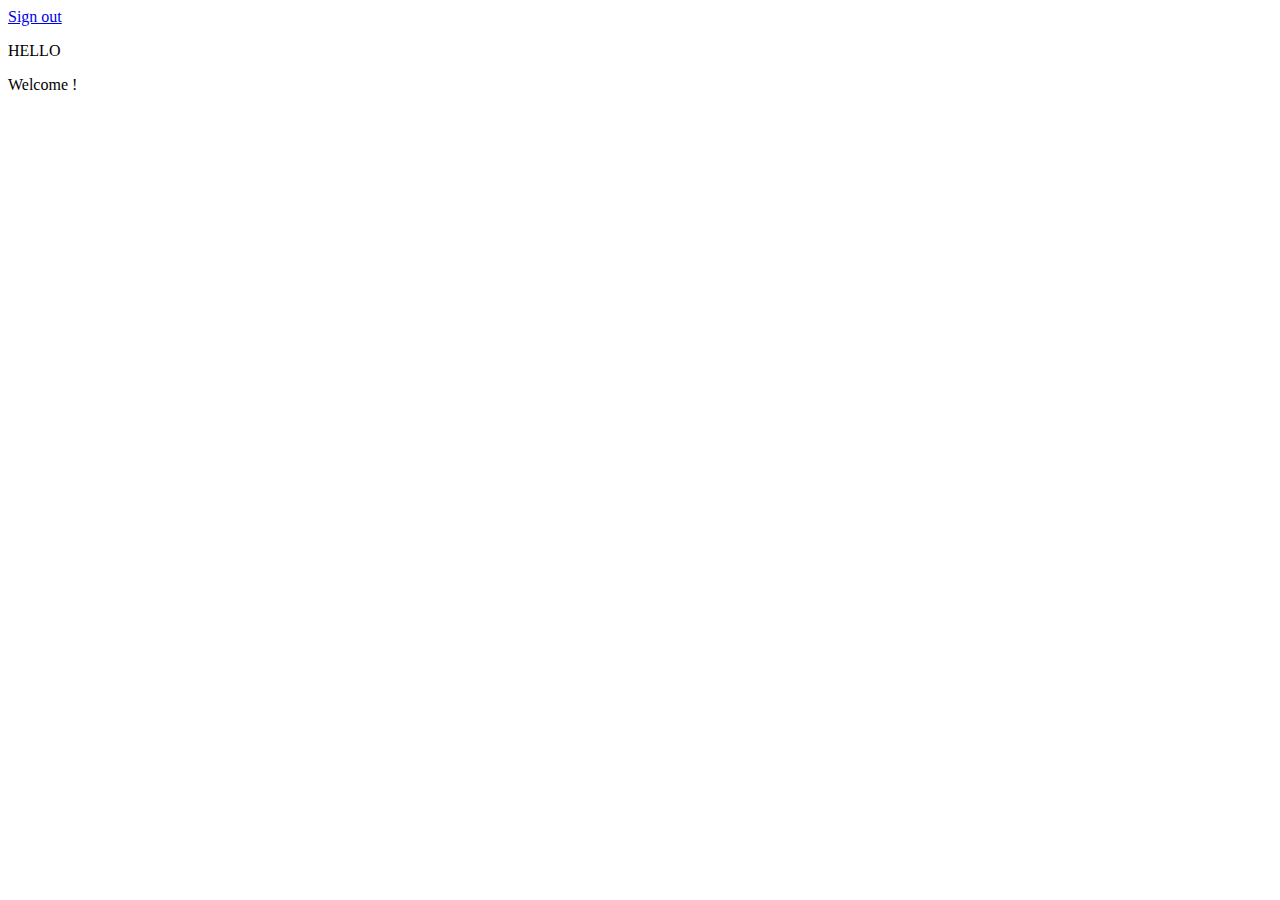
==== resources/html/homepage.html @ b65a3573 "Add files via upload" ====
<html lang="en">
  <head>
    
    <script>

  function signOut() {
    var auth2 = gapi.auth2.getAuthInstance();
    auth2.signOut().then(function () {
      console.log('User signed out.');
    });
  }
</script>
    
  </head>
  <body>
<a href="#" onclick="signOut();">Sign out</a>

    <p>HELLO</p>
    <div>Welcome <span id="name"></span>!</div>
  </body>
</html>
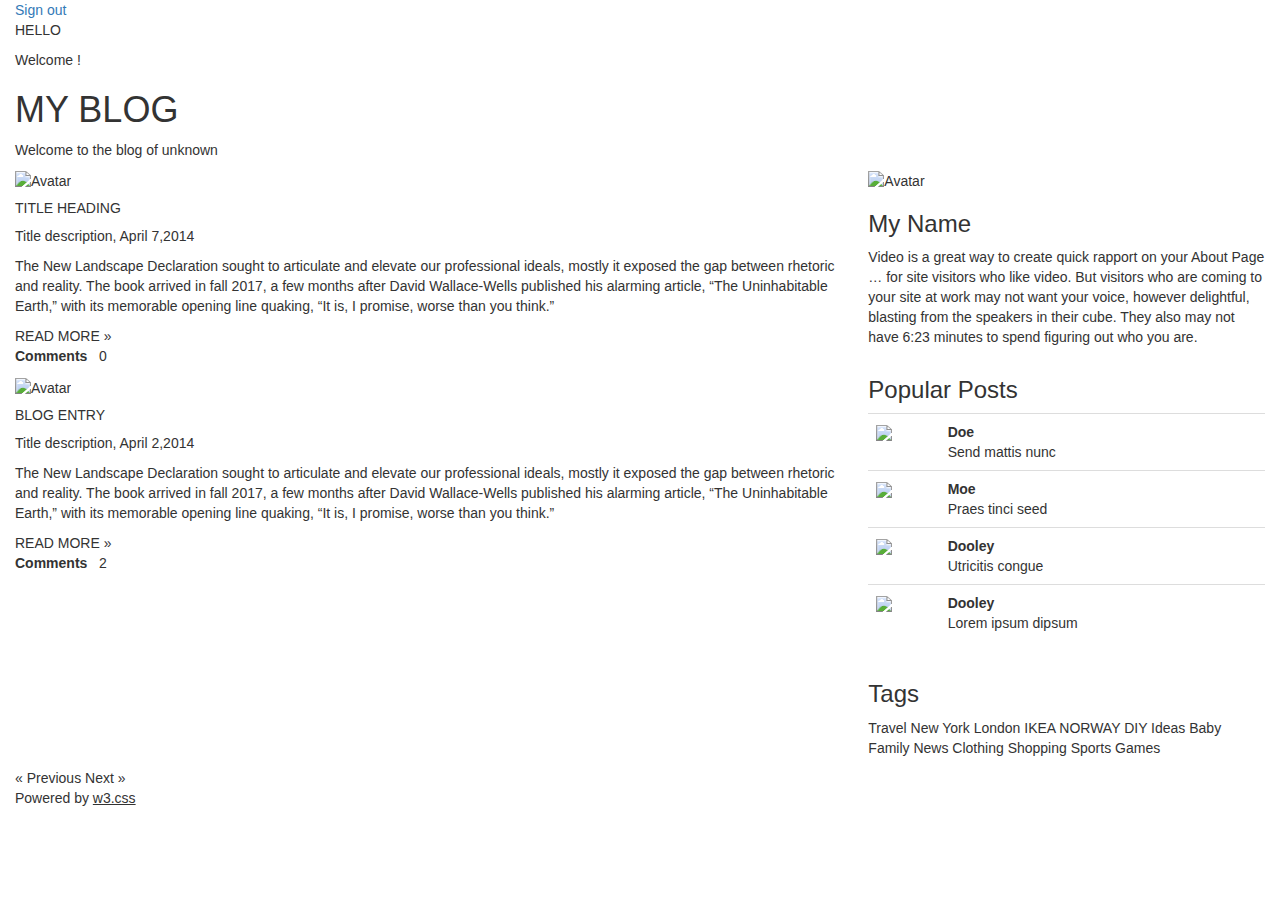
==== commit 5bbacf97: "Update homepage.html" ====
--- a/resources/html/homepage.html
+++ b/resources/html/homepage.html
@@ -1,21 +1,165 @@
+<!DOCTYPE html>
 <html lang="en">
-  <head>
-    
-    <script>
+<head>
+   <title>My Blog</title>
+  <meta charset="utf-8">
+  <meta name="viewport" content="width=device-width, initial-scale=1">
+  <link rel="stylesheet" type="text/css" href="css/style2.css">
+  <link rel="stylesheet" href="https://maxcdn.bootstrapcdn.com/bootstrap/3.4.1/css/bootstrap.min.css">
+  <script src="https://ajax.googleapis.com/ajax/libs/jquery/3.5.1/jquery.min.js"></script>
+  <script src="https://maxcdn.bootstrapcdn.com/bootstrap/3.4.1/js/bootstrap.min.js"></script>
 
-  function signOut() {
-    var auth2 = gapi.auth2.getAuthInstance();
-    auth2.signOut().then(function () {
-      console.log('User signed out.');
-    });
-  }
-</script>
-    
-  </head>
-  <body>
-<a href="#" onclick="signOut();">Sign out</a>
+  <!--for sso-->
+  <meta name="google-signin-scope" content="profile email">
+  <meta name="google-signin-client_id" content="244963800196-55bqgj6fs79mu7plh1tuu25p8lfnm01l.apps.googleusercontent.com">
+  <script src="https://apis.google.com/js/platform.js" async defer></script>
+  <script src="js/authenticate.js"></script>
 
-    <p>HELLO</p>
-    <div>Welcome <span id="name"></span>!</div>
-  </body>
-</html>+</head>
+
+<body>
+ <div class="container-fluid parent-div">
+  <a href="#" onclick="signOut();">Sign out</a>
+  <p>HELLO</p>
+  <div>Welcome <span id="name"></span>!</div>
+  
+    <header class="align-middle ">
+      <h1 class="myblog"> MY BLOG</h1>
+     <p class="head"> Welcome to the blog of <span class="unknown">unknown</span></p>  
+    </header>
+     
+ 
+    <div class="row">
+
+        <div class="col-sm-8" >
+             <!--First Part-->
+                  <div class="card cardBottomPadding">
+                    <img src="resources/image/landscape.jpg" alt="Avatar" class="img-1">
+                      <div class="cardPadding">
+                          <h5 class="title">TITLE HEADING</h5>
+                          <p> Title description, <span class="date">April 7,2014</span></p>
+                          <p>The New Landscape Declaration sought to articulate and elevate our professional ideals, mostly it exposed the gap between rhetoric and reality. The book arrived in fall 2017, a few months after David Wallace-Wells published his alarming article,
+                            “The Uninhabitable Earth,” with its memorable opening line quaking, 
+                           “It is, I promise, worse than you think.” 
+                          </p>
+                          <div> 
+                            <a2 href="#" class="next">READ MORE &raquo;</a2>
+                            <p class="cmnt"><b>Comments  </b> <span class="unknown"> 0 </span></p>
+                          </div>
+                      </div>
+                  </div>
+
+          <!---Second Part-->
+                  <div class="card cardBottomPadding">
+                      <img src="resources/image/bridge.jpg" alt="Avatar" class="img-1">
+                      <div class="cardPadding" >
+                          <h5 class="title">BLOG ENTRY</h5>
+                          <p> Title description, <span class="date">April 2,2014</span></p>
+                          <p>The New Landscape Declaration sought to articulate and elevate our professional ideals, mostly it exposed the gap between rhetoric and reality. The book arrived in fall 2017, a few months after David Wallace-Wells published his alarming article,
+                            “The Uninhabitable Earth,” with its memorable opening line quaking, 
+                           “It is, I promise, worse than you think.” 
+                           </p>
+                          <div>   
+                            <a2 href="#" class="next" >READ MORE &raquo;</a2>
+                            <p class="cmnt"><b>Comments  </b> <span class="unknown"> 2 </span></p>
+                          </div>
+                      </div>
+                  </div>
+         <!--end of col-->         
+        </div>
+
+         <!---Third Part-->
+       <div class="col-sm-4" >
+           <div class="card cardBottomPadding">
+                <img src="resources/image/flower.jpg" alt="Avatar" class="intro" style="width:100%">
+                <div class="cardPadding">
+                    <h3> My Name</h3>
+                    <p>Video is a great way to create quick rapport on your About Page … for site visitors who like video.
+                    But visitors who are coming to your site at work may not want your voice, however delightful, blasting from the speakers in their cube.
+                    They also may not have 6:23 minutes to spend figuring out who you are.
+                    </p>
+                </div>
+            </div>
+        <!--end of third part-->      
+       </div>
+
+            <!---Fourth Part-->  
+            <div class="col-sm-4">
+                <div class="row ">
+                                  <div class="col-sm-12 picture">
+                                    <table class="table table-hover card">
+                                          
+                                      <thead>
+                                        <tr>
+                                          <div class="tr-div">
+                                            <h3>Popular Posts</h3>
+                                          </div>
+                                        </tr>
+                                      </thead>
+                                      <tbody>
+                                        <tr>
+                                          <td ><img src="resources/image/mountain.jpg" class="img-2"></td>
+                                          <td class="tddesc"><b>Doe</b> <br> Send mattis nunc</td>
+                                            
+                                        </tr>
+                                        <tr >
+                                          <td ><img src="resources/image/sunset.jpg" class="img-2" ></td>
+                                          <td class="tddesc"><b>Moe</b> <br> Praes tinci seed</td>
+                                        </tr>
+                                        <tr>
+                                          <td ><img src="resources/image/white.jpg" class="img-2" ></td>
+                                          <td class="tddesc"><b>Dooley</b> <br> Utricitis congue</td>
+                                        </tr>
+                                          <tr>
+                                          <td ><img src="resources/image/beach.jpg" class="img-2"></td>
+                                          <td class="tddesc"><b>Dooley</b><br> Lorem ipsum dipsum</td>
+                                        </tr>
+                                      </tbody>
+                                    </table>
+                                  </div>
+
+                                  <!--Fifth Part-->
+                                  <div class="col-sm-12 ">
+                                      <div class="card">
+                                          <div class="tr-div">
+                                            <h3>Tags</h3>
+                                          </div>
+                                          
+                                          <p style="background-color: white;">   
+                                              <span class="tag-1">Travel</span> 
+                                              <span class="tag ">New York</span> <span class="tag ">London</span>
+                                                <span class="tag ">IKEA</span> <span class="tag ">NORWAY</span> <span class="tag ">DIY</span>
+                                                <span class="tag ">Ideas</span> <span class="tag ">Baby</span> <span class="tag ">Family</span>
+                                                <span class="tag ">News</span> <span class="tag ">Clothing</span> <span class="tag ">Shopping</span>
+                                                <span class="tag ">Sports</span> <span class="tag ">Games</span>
+                                                </p>
+                                          </p>
+                                
+                                      </div>
+                                  <!--end f tags-->
+                                  </div>
+
+                    <!--end of row-->
+                </div>
+            <!--end of col--> 
+            </div>
+
+    <!--end of row div-->
+    </div>
+
+     <!--Footer-->
+            <footer>
+                <div class="footer-copyright ">
+                    <div class="cont">
+                        <div class="footerprevious">
+                            <a2 href="www.google.com" class="previous">&laquo; Previous</a2>
+                            <a2 href="#" class="next-btn">Next &raquo;</a2>
+                        </div>
+                        <p class="powered">Powered by <u>w3.css</u></p>
+                    </div>
+              </div>
+            </footer>
+    <!--end of main div-->        
+    </div>
+</body>
+</html>
